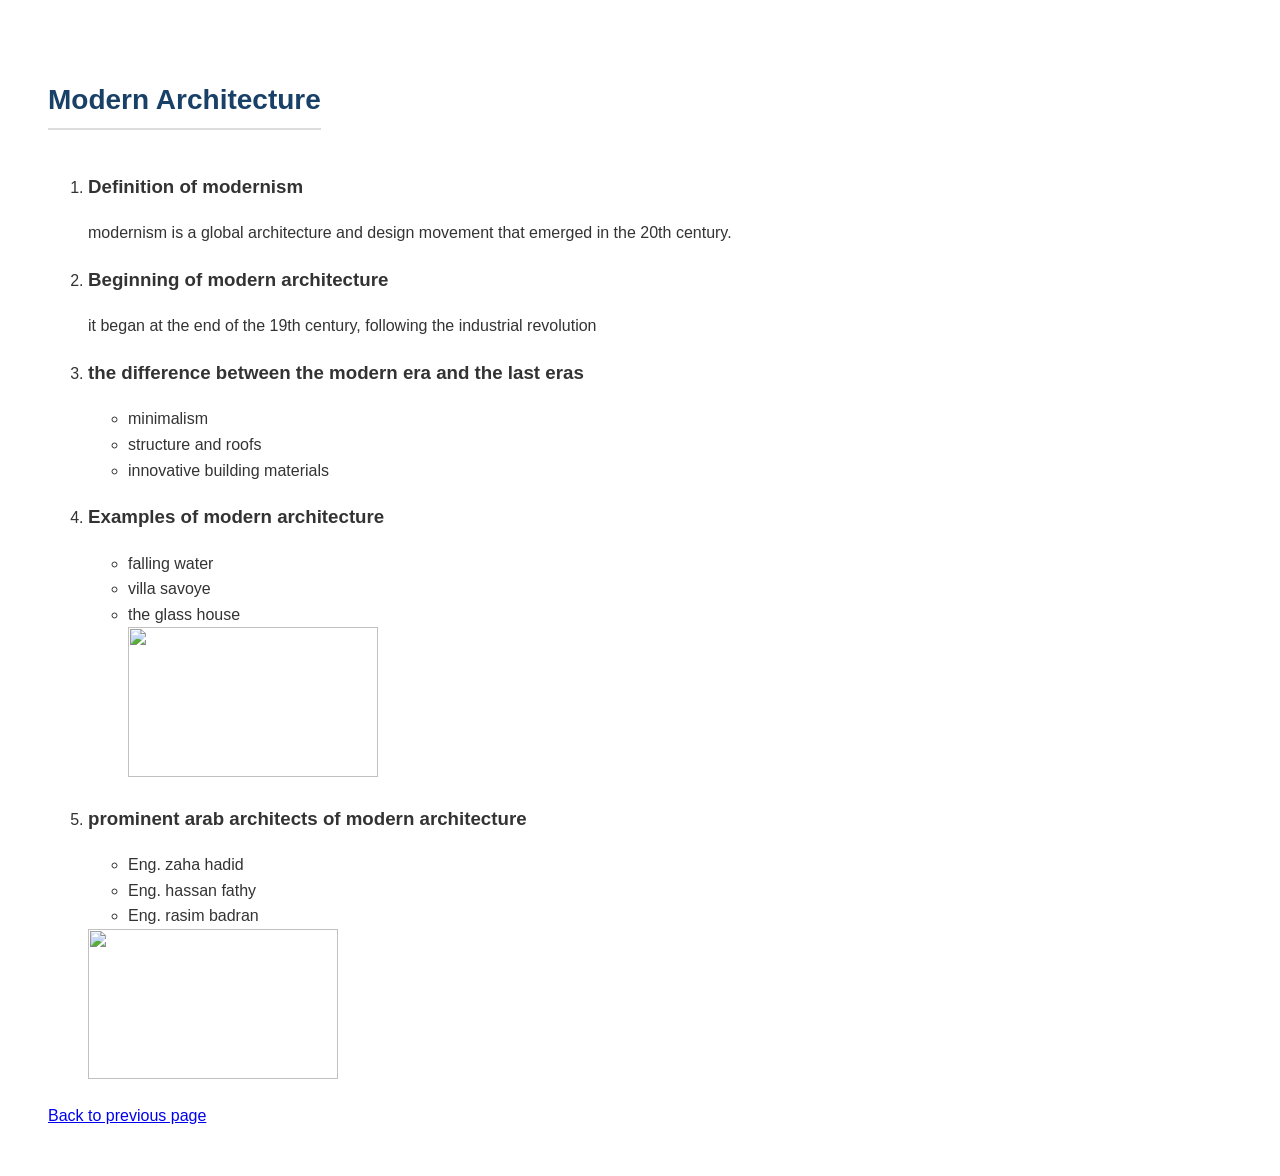
==== page3.html @ 4685add1 "Add files via upload" ====
<!DOCTYPE html>
<html lang="en">
<head>
    <meta charset="UTF-8">
    <meta name="viewport" content="width=device-width, initial-scale=1.0">
    <title>page3</title>
    <link rel="stylesheet" href="style3.css">
</head>
<body>
    <header>
        <h2>Modern Architecture</h2>
    </header>

    <main>
        <ol>
            <li>
                <h3>Definition of modernism</h3>
                <p>modernism is a global architecture and design movement that emerged in the 20th century.</p>
            </li>

            <li>
                <h3>Beginning of modern architecture</h3>
                <p>it began at the end of the 19th century, following the industrial revolution</p>
            </li>

            <li>
                <h3>the difference between the modern era and the last eras</h3>
                <ul>
                    <li>minimalism</li>
                    <li>structure and roofs</li>
                    <li>innovative building materials</li>
                </ul>
            </li>

            <li>
                <h3>Examples of modern architecture</h3>
                <ul>
                    <li>falling water</li>
                    <li>villa savoye</li>
                    <li>the glass house</li><img src="images/falling2.jpeg" width="250" height="150">
            
                </ul>
            </li>

            <li>
                <h3>prominent arab architects of modern architecture</h3>
                <ul>
                    <li>Eng. zaha hadid</li>
                    <li>Eng. hassan fathy</li>
                    <li>Eng. rasim badran</li>
                </ul>
                <img src="images/zoha.jpeg" width="250" height="150">
            </li>
        </ol>
        <a href="page2.html">Back to previous page</a>
    </main>
</body>
</html>
---- style3.css ----
p{text-align: justify; margin-bottom: 15px;
}

body {
    font-family: 'Segoe UI', Tahoma, Geneva, Verdana, sans-serif;
    line-height: 1.6;
    padding: 40px;
    background-color: rgbgray(248, 243, 243);
    color: #333;
}
h2 {
    text-align: left;
    font-size: 28px;
    color: #194067;
    margin-top: 30px;
    border-bottom: 2px solid #ddd;
    display: inline-block;
    padding-bottom: 5px;
}
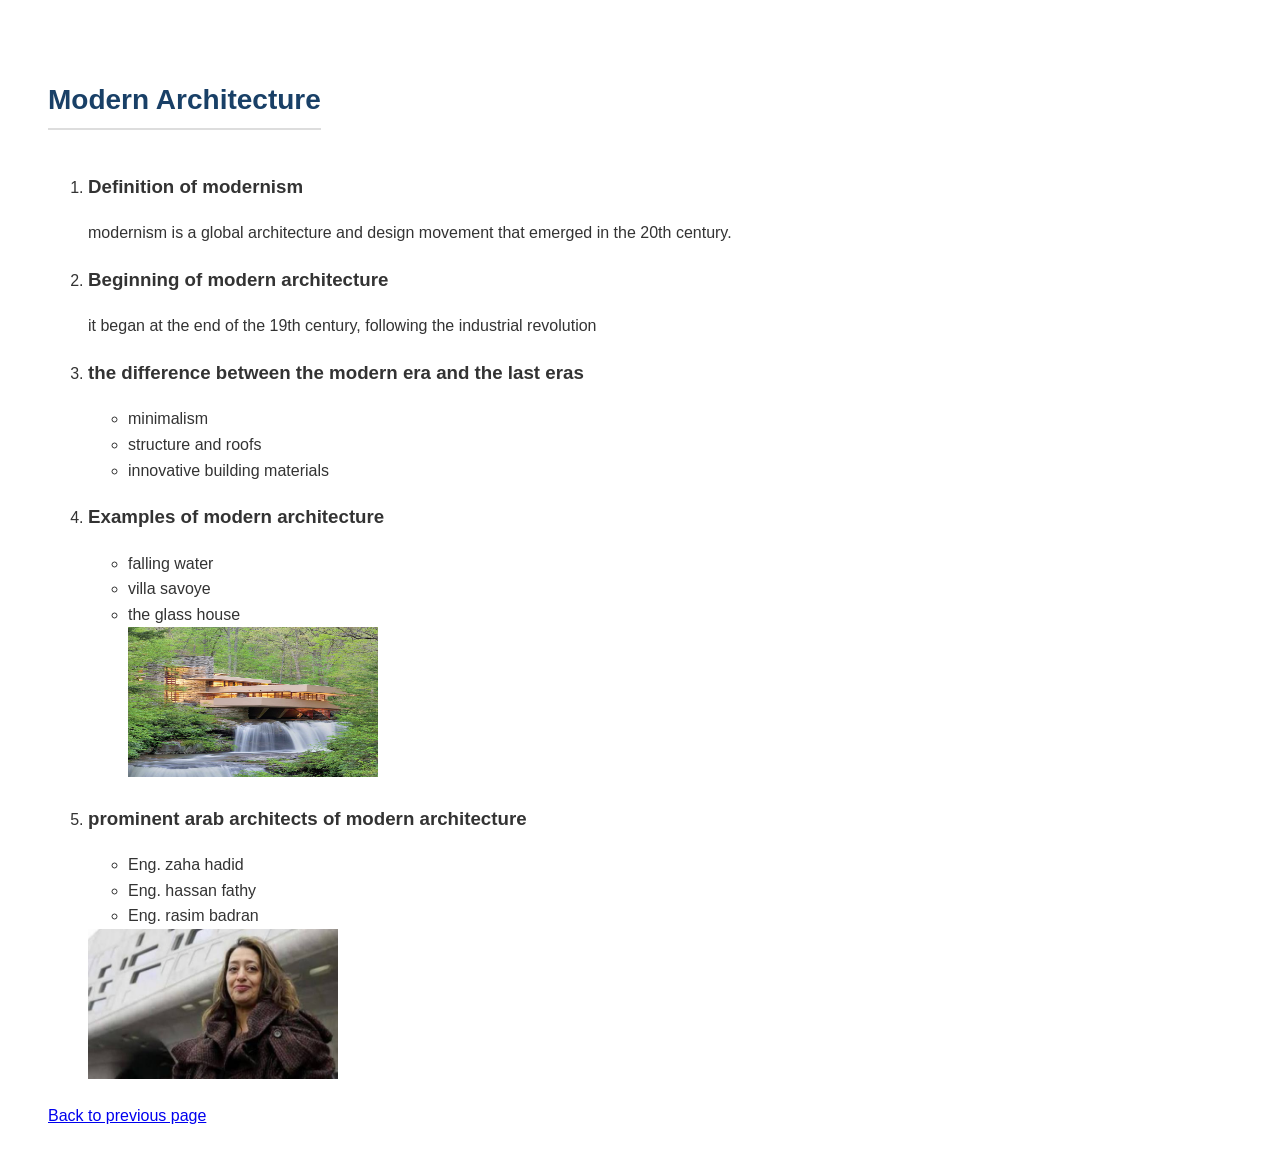
==== commit 78f9db1b: "Fix HTML formatting and structure in page3.html" ====
--- a/page3.html
+++ b/page3.html
@@ -37,7 +37,7 @@
                 <ul>
                     <li>falling water</li>
                     <li>villa savoye</li>
-                    <li>the glass house</li><img src="images/falling2.jpeg" width="250" height="150">
+                    <li>the glass house</li><img src="falling2.jpeg" width="250" height="150">
             
                 </ul>
             </li>
@@ -49,10 +49,10 @@
                     <li>Eng. hassan fathy</li>
                     <li>Eng. rasim badran</li>
                 </ul>
-                <img src="images/zoha.jpeg" width="250" height="150">
+                <img src="zoha.jpeg" width="250" height="150">
             </li>
         </ol>
         <a href="page2.html">Back to previous page</a>
     </main>
 </body>
-</html>+</html>
